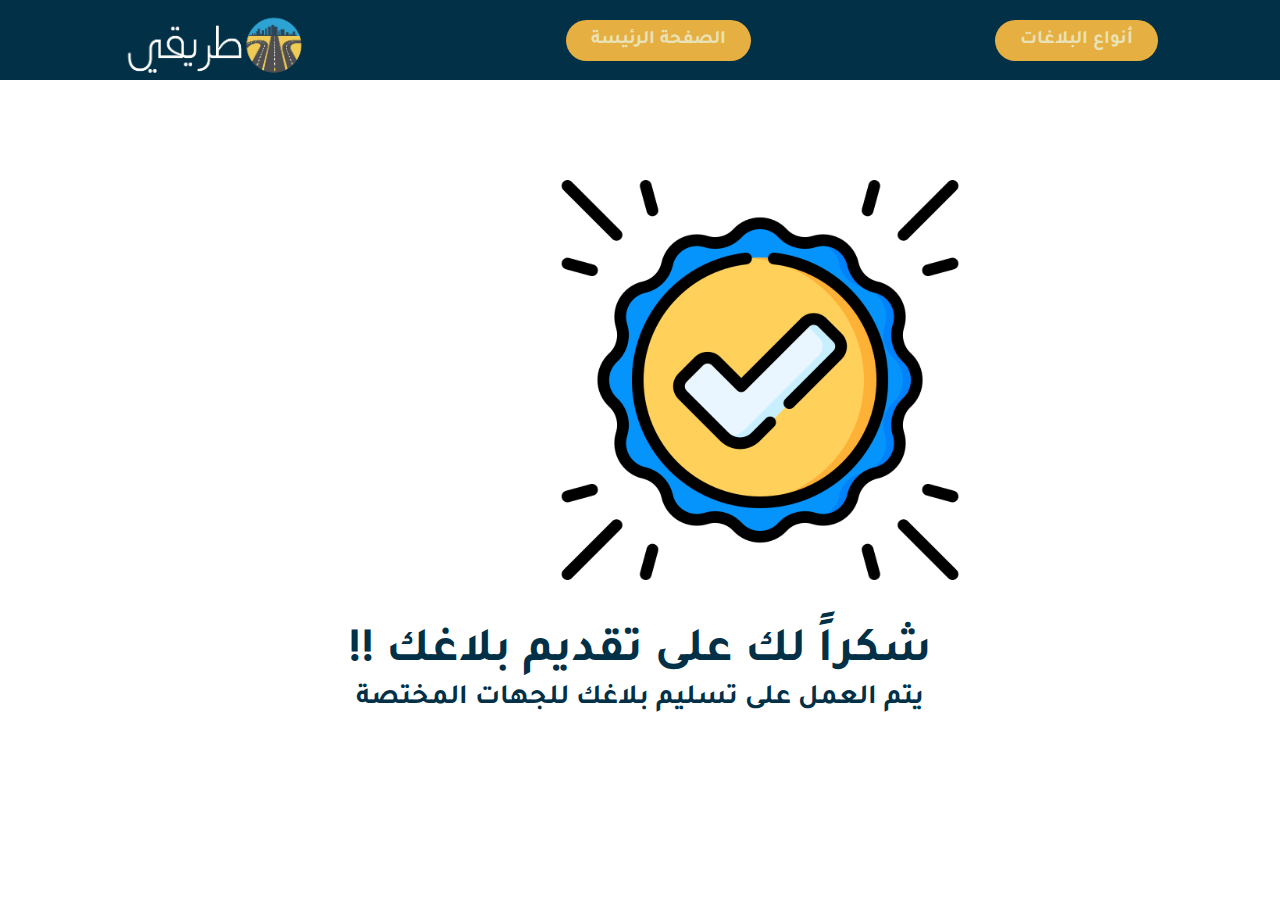
==== done.html @ 31efc27b "FP" ====
<!DOCTYPE html>
<html lang="en">
<head>
    <meta charset="UTF-8">
    <meta http-equiv="X-UA-Compatible" content="IE=edge">
    <meta name="viewport" content="width=device-width, initial-scale=1.0">
    <title>شكراً لإبلاغنا</title>
    <link rel="stylesheet" href="done.css">
</head>
<body>
    <div class="cta">
        <img class="logo" src="./assets/images/logo.png" alt="logo" width="200px">
    <a  href="./index.html"><button>الصفحة الرئيسة</button></a>
    <a  href="./page2.html"><button>أنواع البلاغات</button></a>
    </div>


<img src="./assets/images/checked (2).png" alt="done" class="img">
<div class="font">
<h1>!! شكراً لك على  تقديم بلاغك</h1>
<h3>يتم العمل على تسليم بلاغك للجهات المختصة</h3>
</div>

</body>
</html>
---- done.css ----
@import url('https://fonts.googleapis.com/css2?family=Almarai&family=Tajawal:wght@200&display=swap');
*{
    margin: 0px;
    padding: 0;
  
}
 
 a, button{
    font-family: 'Tajawal', sans-serif;
    font-weight: 600;
    font-size: 19px;
    color: #EAE2B7;
    text-decoration: none;

}

.cta{
    background-color: #023047;
    display: flex;
    justify-content: right;
   align-items: center;
   justify-content: space-around;
   height: 80px;
   
}
#section-a{
    font-family: 'Almarai', sans-serif;
    font-family: 'Tajawal', sans-serif;
   color: #edf0f1;
   background-color: #023047;
}
.font{
    color: #023047;
    display:block;
    justify-content: center;
    font-family: 'Almarai', sans-serif;
   font-family: 'Tajawal', sans-serif;
    font-weight: bolder;
    text-align: center;
    margin-top: 44px;
    font-size: x-large;
}


body{
    margin: 0;
  
    }
header{
    display: flex;
    justify-content: space-between;
    align-items: center;
    padding: 5px 5px;
    background-color: #023047;
}
button{
    padding: 9px 25px;
    background-color: #e6af41;
    border: none;
    border-radius: 50px;
    cursor: pointer;
    transition: all 0.3s ease 0s;
    justify-content: left;
}

button:hover{
    background-color:  #EAE2B7;
    color: #0230478c;
}

.logo{
    cursor: pointer;
}
.img{
    width: 400px;
    margin-top: 100px;
    margin-left: 560px;
    display: block;
}
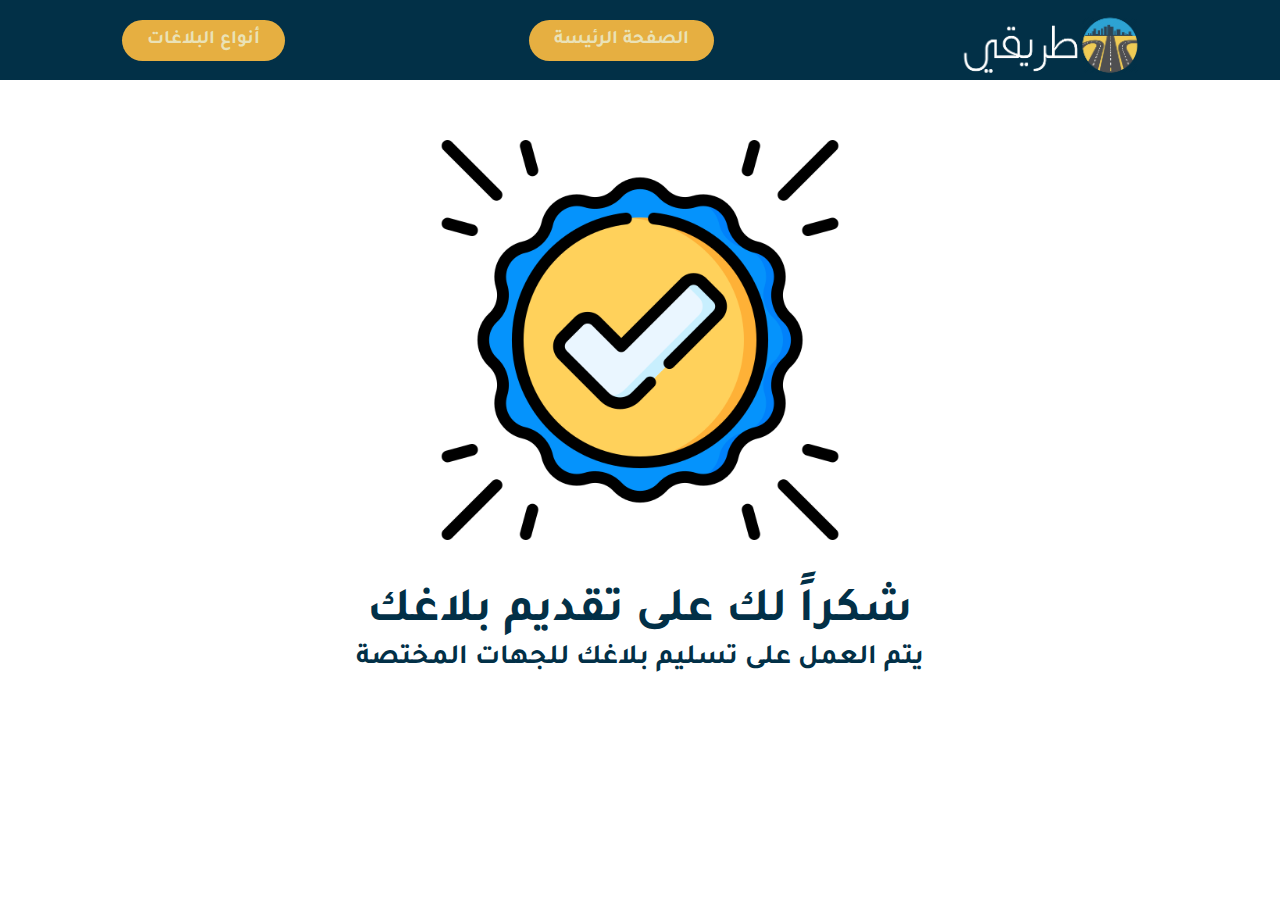
==== commit e60d044d: "img" ====
--- a/done.html
+++ b/done.html
@@ -14,10 +14,11 @@
     <a  href="./page2.html"><button>أنواع البلاغات</button></a>
     </div>
 
-
-<img src="./assets/images/checked (2).png" alt="done" class="img">
+<div class="img">
+<img src="./assets/images/checked (2).png" alt="done" width="400px" >
+</div>
 <div class="font">
-<h1>!! شكراً لك على  تقديم بلاغك</h1>
+<h1> شكراً لك على  تقديم بلاغك</h1>
 <h3>يتم العمل على تسليم بلاغك للجهات المختصة</h3>
 </div>
 
--- a/done.css
+++ b/done.css
@@ -44,7 +44,7 @@
 
 body{
     margin: 0;
-  
+    direction: rtl;
     }
 header{
     display: flex;
@@ -72,8 +72,9 @@
     cursor: pointer;
 }
 .img{
-    width: 400px;
-    margin-top: 100px;
-    margin-left: 560px;
-    display: block;
+    margin-top: 60px;
+    display: flex;
+    margin-left: auto;
+    margin-right: auto;
+   justify-content: center;
 }
